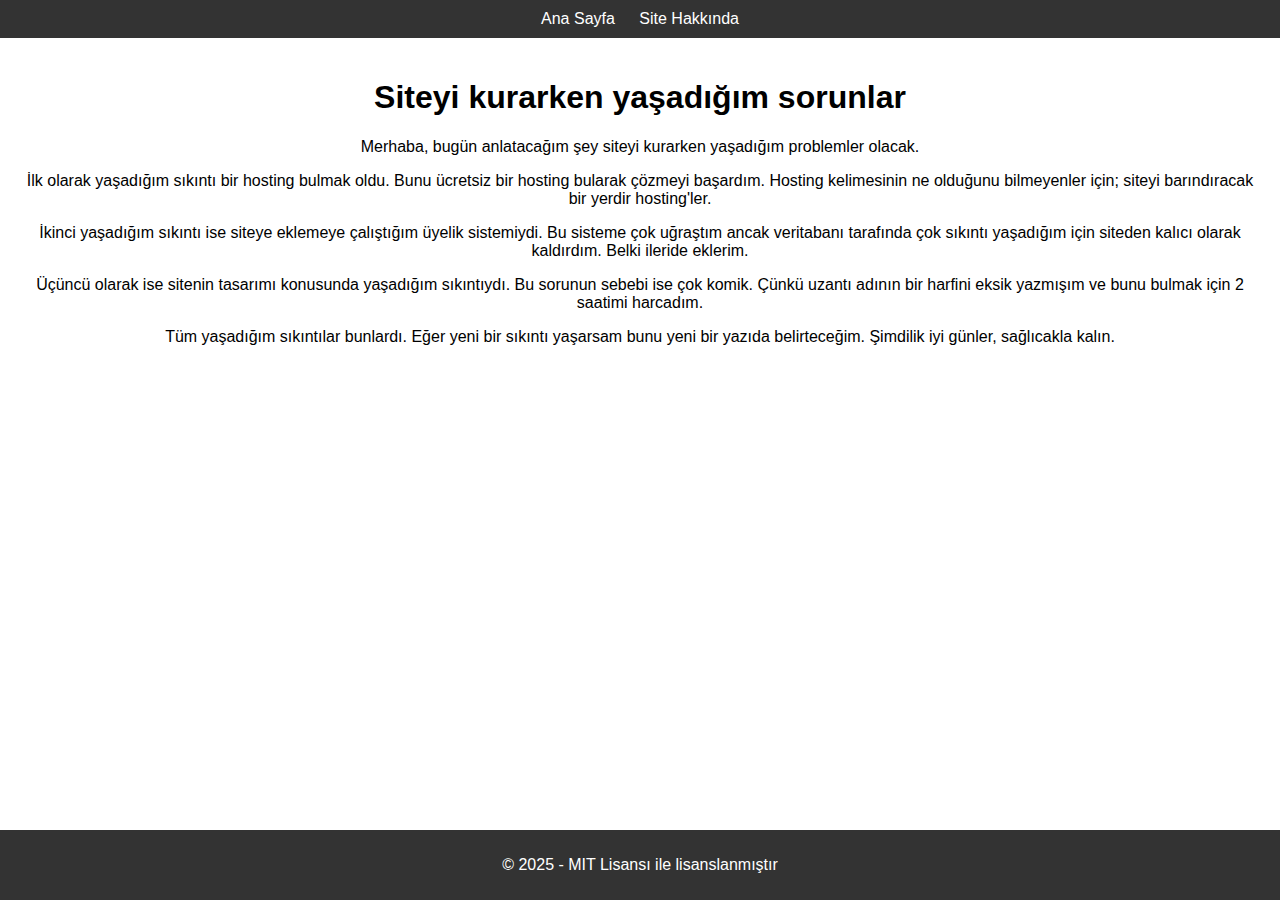
==== 2.html @ f00165c4 "Add files via upload" ====
<html lang="tr">
<head>
    <meta charset="UTF-8">
    <meta name="viewport" content="width=device-width, initial-scale=1.0">
    <title>Siteyi Kurarken Yaşadığım Sorunlar</title>
    <link rel="stylesheet" href="styles.css">
</head>
<body>
    <header>
        <nav>
            <ul>
                <li><a href="index.html">Ana Sayfa</a></li>
                <li><a href="hakkında.html">Site Hakkında</a></li>
            </ul>
        </nav>
    </header>
    <main>
		<h1>Siteyi kurarken yaşadığım sorunlar</h1>
	        <p>Merhaba, bugün anlatacağım şey siteyi kurarken yaşadığım problemler olacak. 
			<p>İlk olarak yaşadığım sıkıntı bir hosting bulmak oldu. Bunu ücretsiz bir hosting bularak çözmeyi başardım. Hosting kelimesinin ne olduğunu bilmeyenler için; siteyi barındıracak bir yerdir hosting'ler.</p>
			<p>İkinci yaşadığım sıkıntı ise siteye eklemeye çalıştığım üyelik sistemiydi. Bu sisteme çok uğraştım ancak veritabanı tarafında çok sıkıntı yaşadığım için siteden kalıcı olarak kaldırdım. Belki ileride eklerim.</p>
			<p>Üçüncü olarak ise sitenin tasarımı konusunda yaşadığım sıkıntıydı. Bu sorunun sebebi ise çok komik. Çünkü uzantı adının bir harfini eksik yazmışım ve bunu bulmak için 2 saatimi harcadım.</p>
			<p>Tüm yaşadığım sıkıntılar bunlardı. Eğer yeni bir sıkıntı yaşarsam bunu yeni bir yazıda belirteceğim. Şimdilik iyi günler, sağlıcakla kalın. </p>      	
		 
		
    </main>
    <footer>   	
        <p>&copy; 2025 - MIT Lisansı ile lisanslanmıştır</p>
    </footer>
</body>
</html>
---- styles.css ----
body {
    font-family: Arial, sans-serif;
    margin: 0;
    padding: 0;
}

header {
    background-color: #333;
    color: white;
    padding: 10px 0;
}

nav ul {
    list-style-type: none;
    margin: 0;
    padding: 0;
    text-align: center;
}

nav ul li {
    display: inline;
    margin: 0 10px;
}

nav ul li a {
    color: white;
    text-decoration: none;
}

main {
    padding: 20px;
    text-align: center;
}

form {
    max-width: 300px;
    margin: 0 auto;
}

form label {
    display: block;
    margin: 10px 0 5px;
}

form input {
    width: 100%;
    padding: 8px;
    margin-bottom: 10px;
}

form button {
    padding: 10px 20px;
    background-color: #333;
    color: white;
    border: none;
    cursor: pointer;
}

footer {
    background-color: #333;
    color: white;
    text-align: center;
    padding: 10px 0;
    position: fixed;
    width: 100%;
    bottom: 0;
}
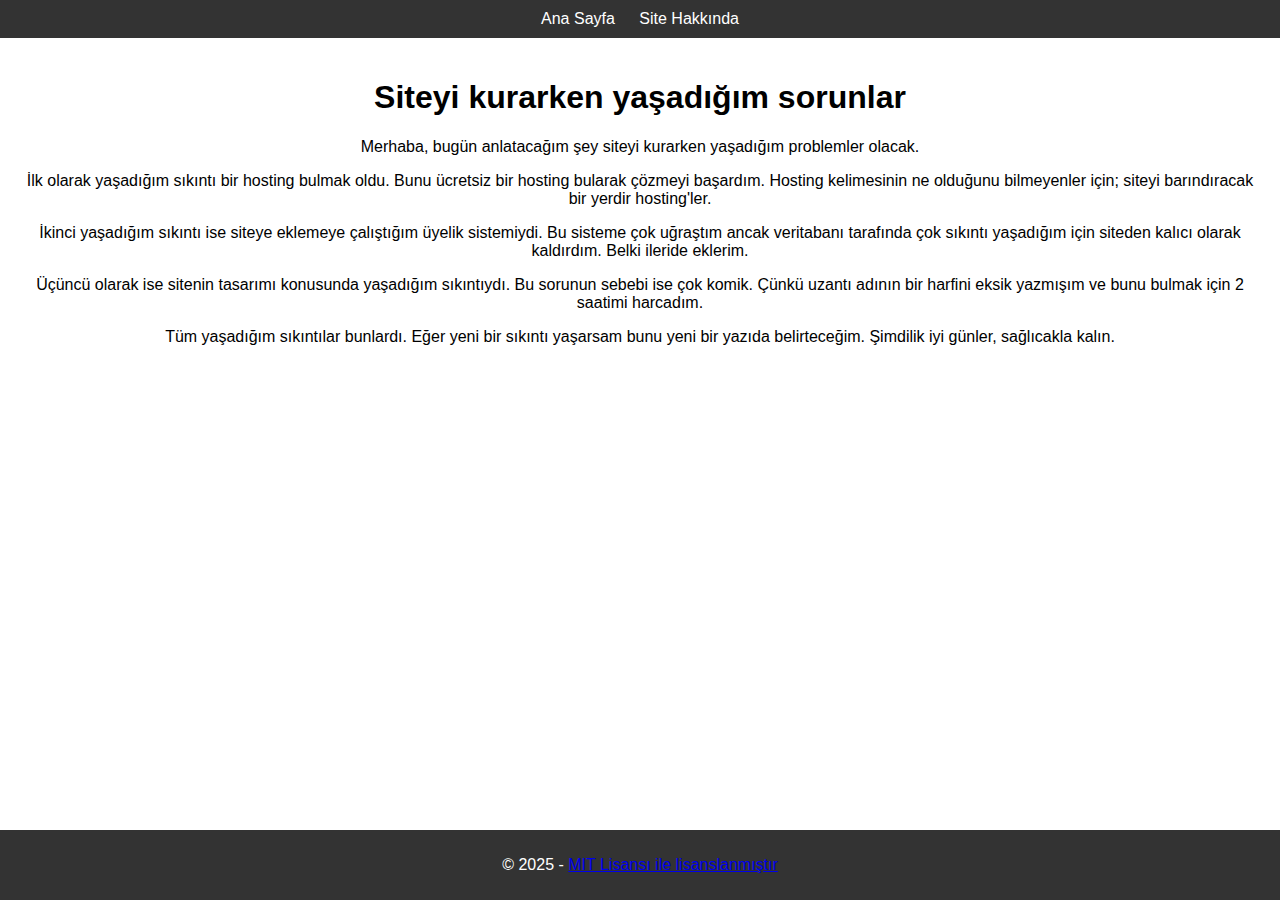
==== commit 402ae838: "Add files via upload" ====
--- a/2.html
+++ b/2.html
@@ -25,7 +25,7 @@
 		
     </main>
     <footer>   	
-        <p>&copy; 2025 - MIT Lisansı ile lisanslanmıştır</p>
+        <p>&copy; 2025 - <a href="MIT.html">MIT Lisansı ile lisanslanmıştır</a>
     </footer>
 </body>
 </html>
--- a/styles.css
+++ b/styles.css
@@ -2,6 +2,9 @@
     font-family: Arial, sans-serif;
     margin: 0;
     padding: 0;
+    min-height: 100vh; /* Sayfanın yüksekliğini 100vh yaparak footer'ın alt kısmı sayfa boyutuna göre uyum sağlıyor */
+    display: flex;
+    flex-direction: column;
 }
 
 header {
@@ -30,6 +33,8 @@
 main {
     padding: 20px;
     text-align: center;
+    flex-grow: 1; /* Ana içeriğin kalan alanı almasını sağlıyor */
+    padding-bottom: 60px; /* Footer için yeterli boşluk ekledik */
 }
 
 form {
@@ -61,7 +66,5 @@
     color: white;
     text-align: center;
     padding: 10px 0;
-    position: fixed;
     width: 100%;
-    bottom: 0;
 }
